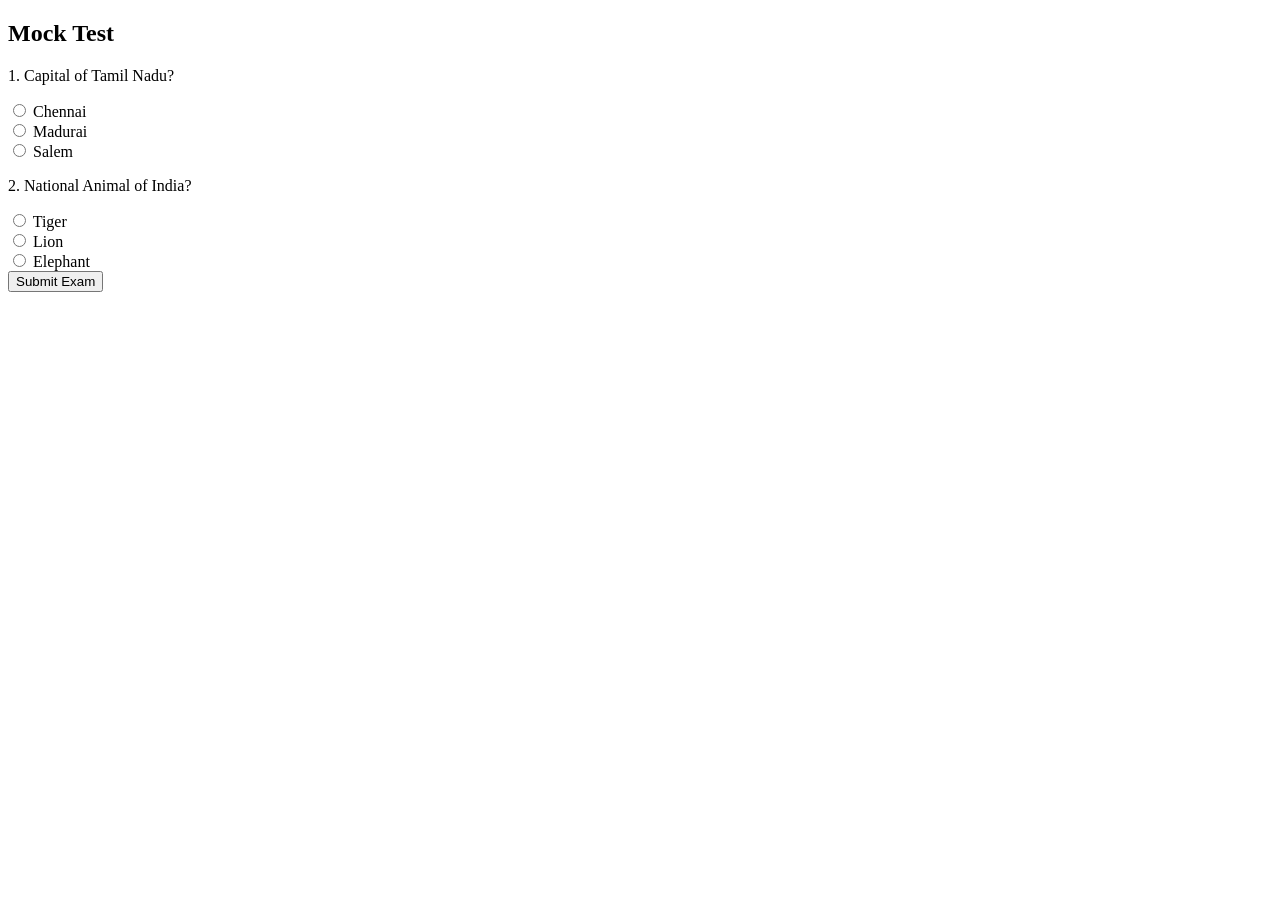
==== frontend/exam.html @ 66811bec "commit 2" ====
<!DOCTYPE html>
<html>
<head>
<title>TNPSC Mock Test</title>
<link rel="stylesheet" href="css/style.css">
</head>

<body>

<h2>Mock Test</h2>

<form action="backend/submit_exam.php" method="POST">

<p>1. Capital of Tamil Nadu?</p>

<input type="radio" name="q1" value="a"> Chennai<br>
<input type="radio" name="q1" value="b"> Madurai<br>
<input type="radio" name="q1" value="c"> Salem<br>

<p>2. National Animal of India?</p>

<input type="radio" name="q2" value="a"> Tiger<br>
<input type="radio" name="q2" value="b"> Lion<br>
<input type="radio" name="q2" value="c"> Elephant<br>

<button type="submit">Submit Exam</button>

</form>

</body>
</html>
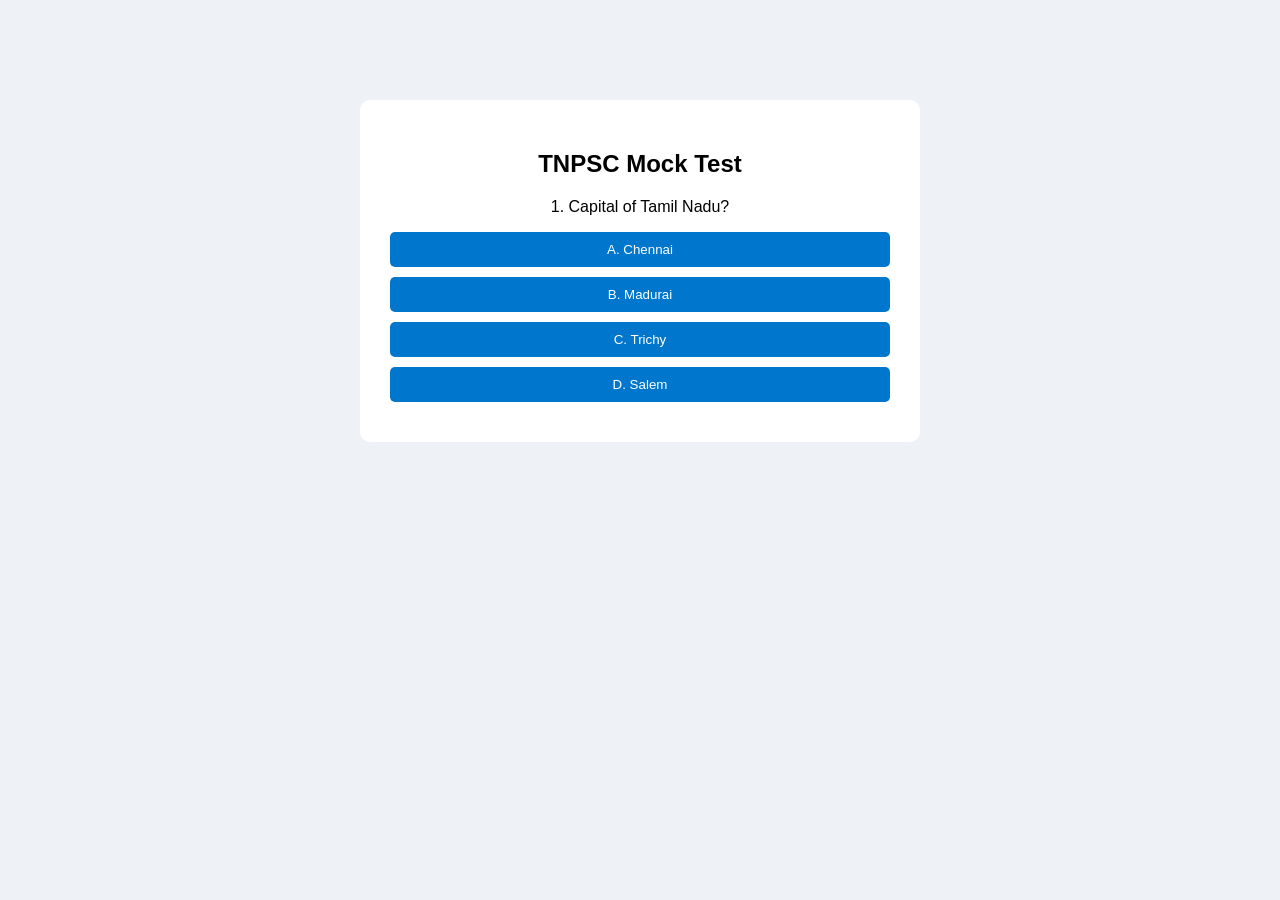
==== commit 6dcd6885: "commit 3" ====
--- a/frontend/exam.html
+++ b/frontend/exam.html
@@ -1,31 +1,28 @@
+<!-- exam.html -->
 <!DOCTYPE html>
 <html>
 <head>
-<title>TNPSC Mock Test</title>
-<link rel="stylesheet" href="css/style.css">
+<title>Exam</title>
+<link rel="stylesheet" href="../css/style.css">
+<script src="../js/script.js"></script>
 </head>
 
 <body>
 
-<h2>Mock Test</h2>
+<div class="exam-box">
 
-<form action="backend/submit_exam.php" method="POST">
+<h2>TNPSC Mock Test</h2>
 
-<p>1. Capital of Tamil Nadu?</p>
+<p id="question">1. Capital of Tamil Nadu?</p>
 
-<input type="radio" name="q1" value="a"> Chennai<br>
-<input type="radio" name="q1" value="b"> Madurai<br>
-<input type="radio" name="q1" value="c"> Salem<br>
+<div class="options">
+<button onclick="checkAnswer('A')">A. Chennai</button>
+<button onclick="checkAnswer('B')">B. Madurai</button>
+<button onclick="checkAnswer('C')">C. Trichy</button>
+<button onclick="checkAnswer('D')">D. Salem</button>
+</div>
 
-<p>2. National Animal of India?</p>
-
-<input type="radio" name="q2" value="a"> Tiger<br>
-<input type="radio" name="q2" value="b"> Lion<br>
-<input type="radio" name="q2" value="c"> Elephant<br>
-
-<button type="submit">Submit Exam</button>
-
-</form>
+</div>
 
 </body>
 </html>
--- a/css/style.css
+++ b/css/style.css
@@ -0,0 +1,191 @@
+body{
+margin:0;
+font-family: 'Segoe UI', sans-serif;
+background:#f5f7fa;
+}
+
+/* Navbar */
+.navbar{
+display:flex;
+justify-content:space-between;
+align-items:center;
+padding:15px 40px;
+background:#0a2540;
+color:white;
+
+}
+
+
+.navbar a{
+color:white;
+margin-left:20px;
+text-decoration:none;
+font-weight:500;
+}
+
+.logo{
+font-size:22px;
+}
+
+/* Hero */
+.hero{
+height:90vh;
+display:flex;
+justify-content:center;
+align-items:center;
+background:linear-gradient(135deg,#0077cc,#00c6ff);
+color:white;
+text-align:center;
+}
+
+.hero h1{
+font-size:40px;
+margin-bottom:10px;
+}
+
+.hero p{
+font-size:18px;
+margin-bottom:20px;
+}
+
+/* Buttons */
+.btn{
+background:white;
+color:#0077cc;
+padding:12px 25px;
+margin:10px;
+text-decoration:none;
+border-radius:5px;
+font-weight:bold;
+}
+
+.btn-outline{
+border:2px solid white;
+padding:10px 25px;
+color:white;
+text-decoration:none;
+border-radius:5px;
+}
+
+/* Features */
+.features{
+display:flex;
+justify-content:center;
+gap:30px;
+padding:50px;
+}
+
+.card{
+background:white;
+padding:25px;
+width:250px;
+border-radius:10px;
+box-shadow:0 5px 15px rgba(0,0,0,0.1);
+text-align:center;
+transition:0.3s;
+}
+
+.card:hover{
+transform:translateY(-10px);
+}
+
+/* Footer */
+footer{
+background:#0a2540;
+color:white;
+text-align:center;
+padding:15px;
+}
+
+body{
+margin:0;
+font-family:sans-serif;
+background:#eef2f7;
+}
+
+/* Center */
+.center{
+display:flex;
+justify-content:center;
+align-items:center;
+height:100vh;
+}
+
+/* Form */
+.form-box{
+background:white;
+padding:30px;
+width:300px;
+border-radius:10px;
+box-shadow:0 5px 20px rgba(0,0,0,0.1);
+text-align:center;
+}
+
+.form-box input{
+width:100%;
+padding:10px;
+margin:10px 0;
+border:1px solid #ccc;
+border-radius:5px;
+}
+
+/* Button */
+button, .btn{
+background:#0077cc;
+color:white;
+border:none;
+padding:10px 20px;
+margin-top:10px;
+border-radius:5px;
+cursor:pointer;
+text-decoration:none;
+display:inline-block;
+}
+
+/* Navbar */
+.navbar{
+background:#0a2540;
+color:white;
+padding:15px;
+display:flex;
+justify-content:space-between;
+}
+
+/* Dashboard */
+.dashboard{
+padding:40px;
+text-align:center;
+}
+
+.card-container{
+display:flex;
+justify-content:center;
+gap:30px;
+margin-top:30px;
+}
+
+/* Cards */
+.card{
+background:white;
+
+padding:20px;
+width:200px;
+border-radius:10px;
+box-shadow:0 5px 15px rgba(0,0,0,0.1);
+}
+
+/* Exam */
+.exam-box{
+max-width:500px;
+margin:100px auto;
+padding:30px;
+background:white;
+border-radius:10px;
+text-align:center;
+}
+
+.options button{
+display:block;
+width:100%;
+margin:10px 0;
+}
